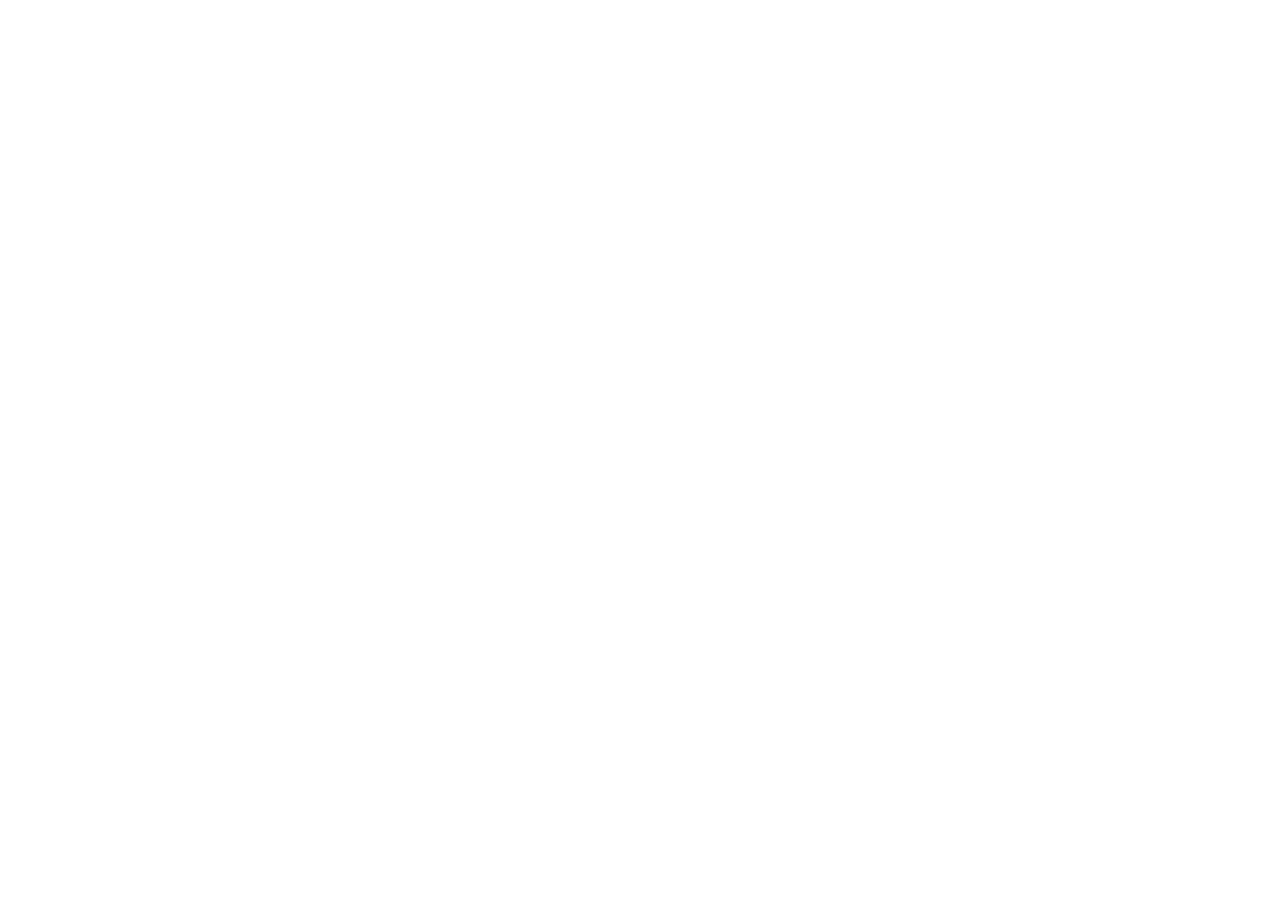
==== gradiente_text/mustache-and-borders.html @ 8a70dd68 "Cria um bigode a partir de CSS" ====
<!DOCTYPE html>
<html lang="en">
<head>
    <meta charset="UTF-8">
    <meta name="viewport" content="width=device-width, initial-scale=1.0">
    <meta http-equiv="X-UA-Compatible" content="ie=edge">
    <title>Making a Mustache with CSS</title>
    <link rel="stylesheet" href="css/gradient-text.css">
</head>
<body>
    <div class="mustache"></div>
</body>
</html>
---- gradiente_text/css/gradient-text.css ----
h2 {
    font-family: 'Gill Sans', 'Gill Sans MT', Calibri, 'Trebuchet MS', sans-serif;
    font-size: 2rem;
    margin: 4rem;
}

.fill { /** o gradiente é incorporado ao texto **/
    /* Background - Gradiente */
    background: -webkit-linear-gradient(left, #555 0%, #ff4f0f 100%);
    background: linear-gradient(to right, #555 0%, #ff4f0f 100%);

    -webkit-background-clip: text;
    -webkit-text-fill-color: transparent;
}

.back-image { /** a imagem é incorporada ao texto **/
    /* Background - Gradiente */
    background-image: url('../img/cold-ice.jpg');
    background-size: contain;

    -webkit-background-clip: text;
    -webkit-text-fill-color: transparent;
}
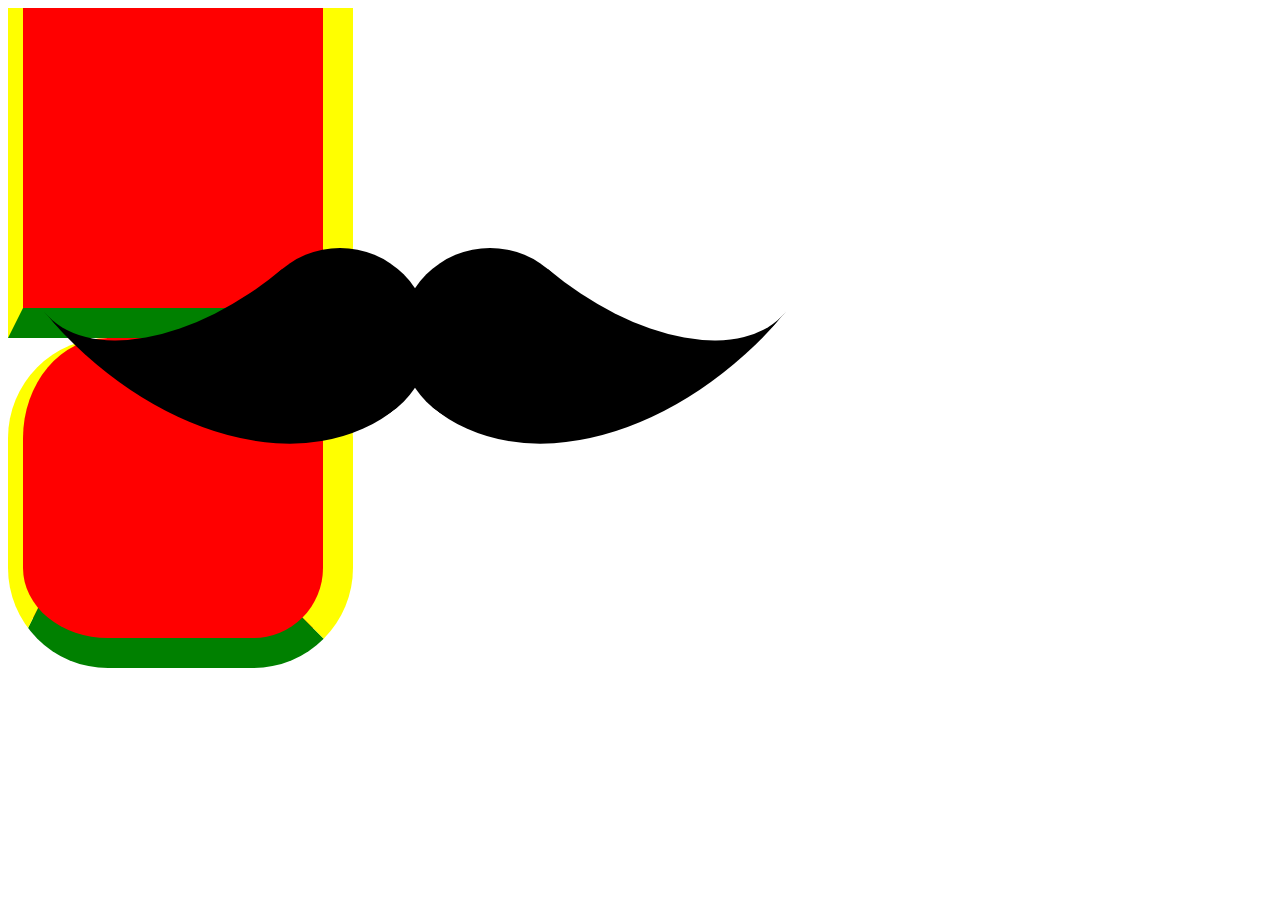
==== commit 416e3ab6: "Adiciona dois div's para testar css border" ====
--- a/gradiente_text/mustache-and-borders.html
+++ b/gradiente_text/mustache-and-borders.html
@@ -9,5 +9,8 @@
 </head>
 <body>
     <div class="mustache"></div>
+    <div class="borders"></div>
+    <div class="borders2"></div>
+
 </body>
 </html>--- a/gradiente_text/css/gradient-text.css
+++ b/gradiente_text/css/gradient-text.css
@@ -1,3 +1,6 @@
+/** lik indicado por Wenting Zhang: http://cssicon.space/ 
+http://css-mono.wentin.co/
+*/
 h2 {
     font-family: 'Gill Sans', 'Gill Sans MT', Calibri, 'Trebuchet MS', sans-serif;
     font-size: 2rem;
@@ -20,4 +23,125 @@
 
     -webkit-background-clip: text;
     -webkit-text-fill-color: transparent;
+}
+
+/** Código de testes de CSS
+Keyboard colorido : keyboard colored */
+
+.keyboard.icon::before {
+    content: '';
+    position: absolute;
+    width: 3px;
+    height: 3px;
+    box-shadow: 
+        -2px 0 0 -1px black,
+        2px 0 0 -1px red,
+        0 -2px 0 -1px green,
+        0 2px 0 -1px blue,
+        -6px 0 0 -1px yellow,
+        6px 0 0 -1px green,
+        -4px -2px 0 -1px blue,
+        -4px 2px 0 -1px orange,
+        4px 2px 0 -1 purple;
+}
+
+/** border-radius definidas individualmente */
+.borders {
+    width: 300px;
+    height: 300px;
+    background-color: red;
+    border-radius: 0;
+    border-left: solid 15px yellow;
+    border-right: solid 30px yellow;
+    border-bottom: solid 30px green;
+}
+
+.borders2 {
+    width: 300px;
+    height: 300px;
+    background-color: red;
+    border-radius: 100px;
+    border-left: solid 15px yellow;
+    border-right: solid 30px yellow;
+    border-bottom: solid 30px green;
+}
+
+/** construindo um bigode (mustache)
+Apresentação de Wenting Zhang na dotCSS2016
+https://www.youtube.com/watch?v=Y0_FMCji3iE */
+.mustache {
+    width: 180px;
+    height: 180px;
+    left: 100px;
+    border-radius: 50%;
+    position: absolute;
+    color: black;
+    box-shadow: 
+        150px 240px 0 0 currentColor,
+        300px 240px 0 0 currentColor;
+}
+
+.mustache::before {
+    content: "";
+    position: absolute;
+    left: 30px;
+    top: 120px;
+    width: 210px;
+    height: 120px;
+    border-bottom: solid 180px currentColor;
+    /*background-color: red;*/
+    border-radius: 0 0 0 100%;
+    transform: rotate(-40deg);
+    transform-origin: right 210px;
+}
+
+.mustache::after {
+    content: "";
+    position: absolute;
+    left: 390px;
+    top: 120px;
+    width: 210px;
+    height: 120px;
+    border-bottom: solid 180px currentColor;
+    /** background-color: red; */
+    border-radius: 0 0 100% 0;
+    transform: rotate(40deg);
+    transform-origin: left 210px;
+}
+
+/** Animação para o Mustache */
+.mustache::before {
+    animation: shakeLeft 1s ease-in-out infinite;
+}
+
+.mustache::after {
+    animation: shakeRight 1s ease-in-out infinite;
+}
+
+@keyframes shakeLeft {
+    0% {
+        transform: rotate(-50deg);
+    }
+
+    50% {
+        transform: rotate(-30deg);
+    }
+
+    100% {
+        transform: rotate(-50deg);
+    }
+}
+
+@keyframes shakeRight {
+    0% {
+        transform: rotate(50deg);
+    }
+
+    50% {
+        transform: rotate(30deg);
+    }
+
+    100% {
+        transform: rotate(50deg);
+    }
 }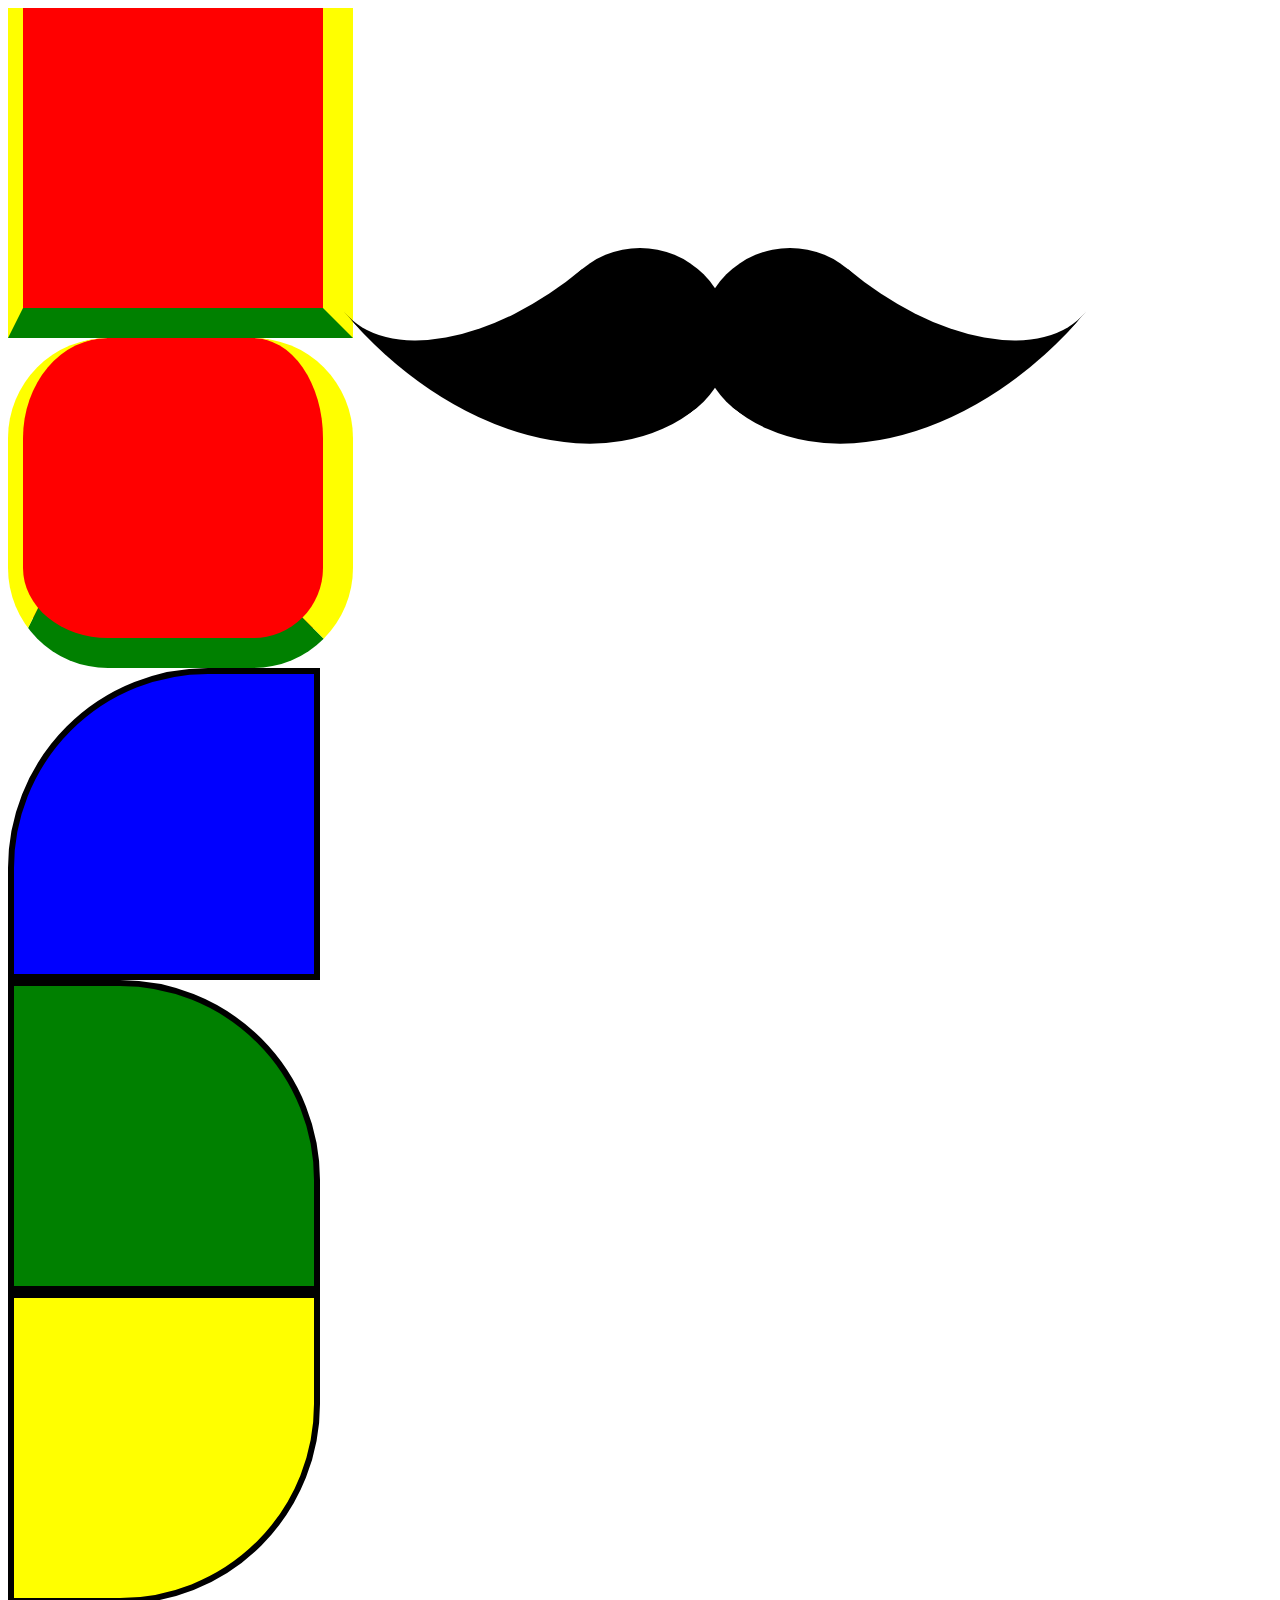
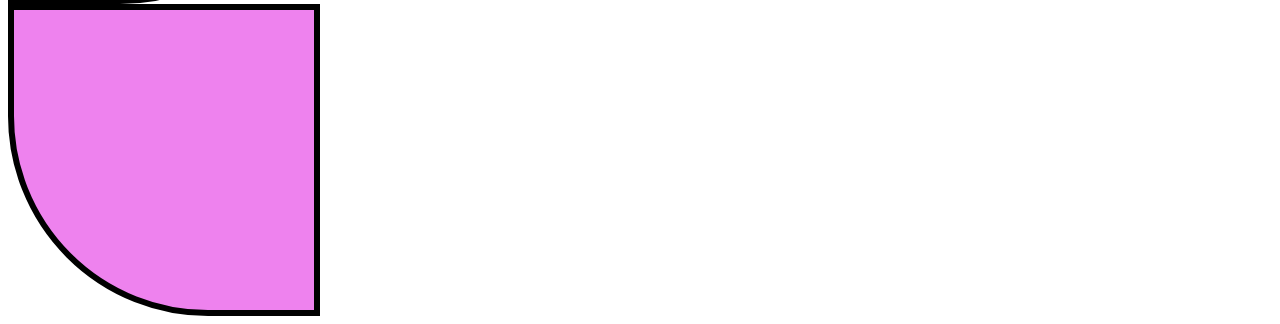
==== commit fd401402: "Cria div's com uma borda arredondada cada" ====
--- a/gradiente_text/mustache-and-borders.html
+++ b/gradiente_text/mustache-and-borders.html
@@ -11,6 +11,10 @@
     <div class="mustache"></div>
     <div class="borders"></div>
     <div class="borders2"></div>
-
+    <div class="keyboard icon"></div>
+    <div class="borders-top-left"></div>
+    <div class="borders-top-right"></div>
+    <div class="borders-botton-right"></div>
+    <div class="borders-botton-left"></div>
 </body>
 </html>--- a/gradiente_text/css/gradient-text.css
+++ b/gradiente_text/css/gradient-text.css
@@ -28,11 +28,12 @@
 /** Código de testes de CSS
 Keyboard colorido : keyboard colored */
 
-.keyboard.icon::before {
+.keyboard.icon {
     content: '';
     position: absolute;
     width: 3px;
     height: 3px;
+    left: 400px;
     box-shadow: 
         -2px 0 0 -1px black,
         2px 0 0 -1px red,
@@ -66,13 +67,45 @@
     border-bottom: solid 30px green;
 }
 
+.borders-top-left {
+    width: 300px;
+    height: 300px;
+    background-color: blue;
+    border-radius: 200px 0 0 0;
+    border: solid 6px black;
+}
+
+.borders-top-right {
+    width: 300px;
+    height: 300px;
+    background-color: green;
+    border-radius: 0 200px 0 0;
+    border: solid 6px black;
+}
+
+.borders-botton-right {
+    width: 300px;
+    height: 300px;
+    background-color: yellow;
+    border-radius: 0 0 200px 0;
+    border: solid 6px black;
+}
+
+.borders-botton-left {
+    width: 300px;
+    height: 300px;
+    background-color: violet;
+    border-radius: 0 0 0 200px;
+    border: solid 6px black;
+}
+
 /** construindo um bigode (mustache)
 Apresentação de Wenting Zhang na dotCSS2016
 https://www.youtube.com/watch?v=Y0_FMCji3iE */
 .mustache {
     width: 180px;
     height: 180px;
-    left: 100px;
+    left: 400px;
     border-radius: 50%;
     position: absolute;
     color: black;
